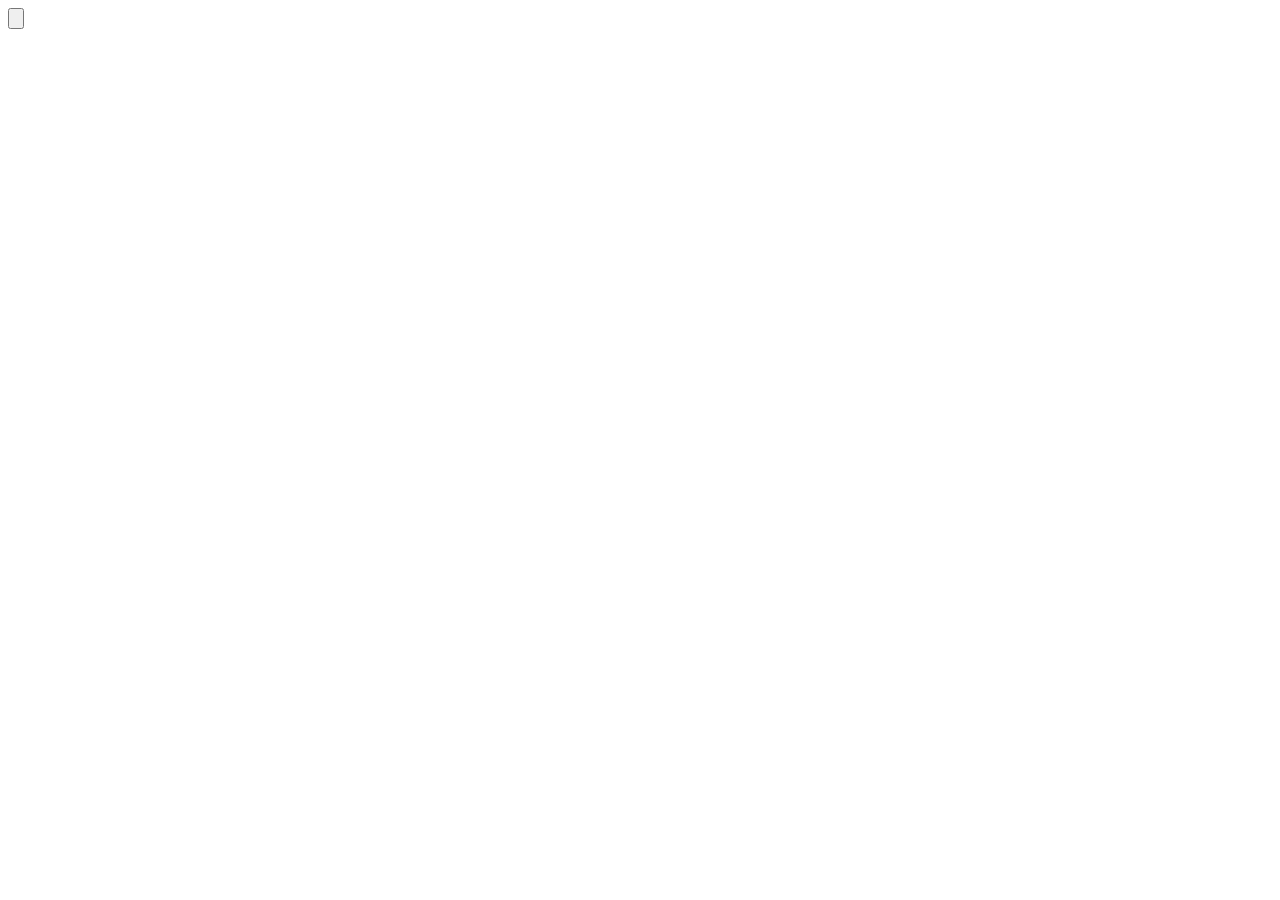
==== frontend/index.html @ 21dde814 "Update" ====
<!doctype html>
<html lang="en">
<head>
  <meta charset="utf-8">
  <meta name="viewport" content="width=device-width, initial-scale=1">
  <title>Programme Manager · IEML</title>
  <meta name="robots" content="noindex">
  <meta name="theme-color" content="#f6f4ee">
  <script>try{var t=localStorage.getItem("pm-theme")||(matchMedia("(prefers-color-scheme: dark)").matches?"dark":"light");document.documentElement.dataset.theme=t}catch(e){}</script>
  <link rel="icon" type="image/png" href="/assets/favicon.png">
  <link rel="apple-touch-icon" href="/assets/favicon.png">
  <link rel="preconnect" href="https://fonts.googleapis.com">
  <link rel="preconnect" href="https://fonts.gstatic.com" crossorigin>
  <link href="https://fonts.googleapis.com/css2?family=Bricolage+Grotesque:opsz,wght@12..96,500;12..96,600;12..96,700&family=Instrument+Sans:wght@400;500;600&display=swap" rel="stylesheet">
  <link rel="stylesheet" href="/css/app.css">
  <link rel="stylesheet" href="/css/theme.css">
</head>
<body>
  <div id="app"></div>
  <div id="layer"></div>
  <div id="toasts" aria-live="polite"></div>
  <button class="theme-btn theme-float" data-act="toggleTheme" aria-label="Switch between light and dark theme" title="Switch theme"><svg class="moon" viewBox="0 0 24 24" aria-hidden="true"><path d="M20 14.5A8 8 0 0 1 9.5 4 8 8 0 1 0 20 14.5Z"/></svg><svg class="sun" viewBox="0 0 24 24" aria-hidden="true"><circle cx="12" cy="12" r="4"/><path d="M12 2v2M12 20v2M4.9 4.9l1.4 1.4M17.7 17.7l1.4 1.4M2 12h2M20 12h2M4.9 19.1l1.4-1.4M17.7 6.3l1.4-1.4"/></svg></button>
  <script type="module" src="/js/theme.js"></script>
  <script type="module" src="/js/main.js"></script>
</body>
</html>
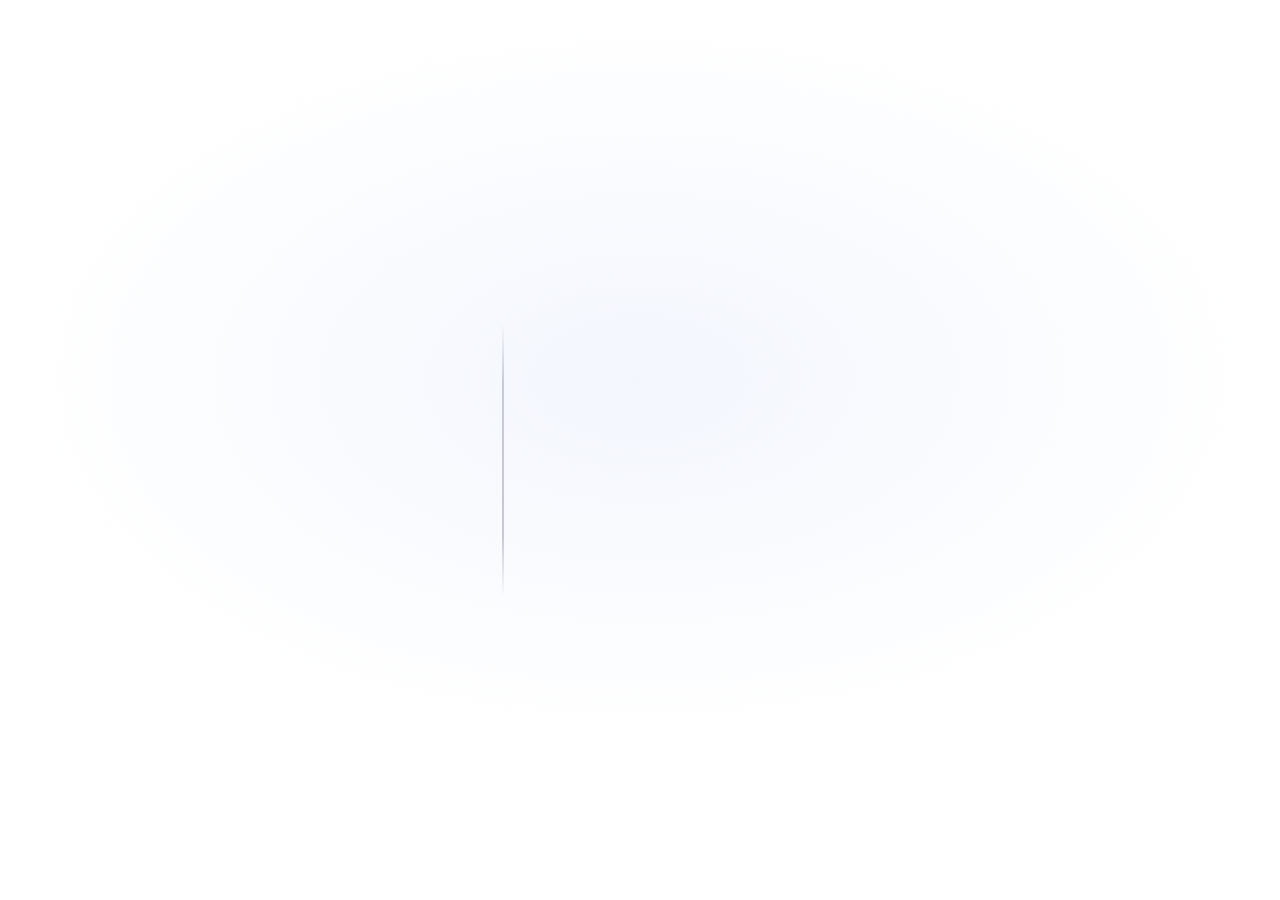
==== commit 73b71c10: "EventCore splash, logo, performance and fixes" ====
--- a/frontend/index.html
+++ b/frontend/index.html
@@ -3,7 +3,7 @@
 <head>
   <meta charset="utf-8">
   <meta name="viewport" content="width=device-width, initial-scale=1">
-  <title>Programme Manager · IEML</title>
+  <title>IEML EventCore</title>
   <meta name="robots" content="noindex">
   <meta name="theme-color" content="#f6f4ee">
   <script>try{var t=localStorage.getItem("pm-theme")||(matchMedia("(prefers-color-scheme: dark)").matches?"dark":"light");document.documentElement.dataset.theme=t}catch(e){}</script>
@@ -14,8 +14,87 @@
   <link href="https://fonts.googleapis.com/css2?family=Bricolage+Grotesque:opsz,wght@12..96,500;12..96,600;12..96,700&family=Instrument+Sans:wght@400;500;600&display=swap" rel="stylesheet">
   <link rel="stylesheet" href="/css/app.css">
   <link rel="stylesheet" href="/css/theme.css">
+
+  <style id="splash-css">
+  html.splash-on,html.splash-on body{overflow:hidden}
+  #splash{position:fixed;inset:0;z-index:9999;display:grid;place-items:center;background:#fff;
+    background-image:radial-gradient(900px 520px at 50% 42%,#f3f6fd,#fff 70%);
+    transition:opacity .55s ease,transform .55s ease;cursor:pointer;-webkit-tap-highlight-color:transparent}
+  #splash.out{opacity:0;transform:scale(1.035);pointer-events:none}
+  #splash .sp-stage{position:relative;width:min(88vw,880px);aspect-ratio:1015/540}
+  #splash img{position:absolute;display:block;height:auto;user-select:none;-webkit-user-drag:none;opacity:0}
+  #splash .sp-ieml{left:0.0%;top:15.556%;width:31.33%}
+  #splash .sp-mark{left:50.837%;top:0.0%;width:32.611%;--s:-14deg;
+    -webkit-mask-image:conic-gradient(from -90deg at 50% 50%,#000 0,#000 var(--s),transparent calc(var(--s) + 14deg));
+    mask-image:conic-gradient(from -90deg at 50% 50%,#000 0,#000 var(--s),transparent calc(var(--s) + 14deg))}
+  #splash .sp-word{left:37.537%;top:60.0%;width:62.463%;clip-path:inset(0 100% 0 0)}
+  #splash .sp-tag{left:37.635%;top:93.704%;width:59.113%}
+  #splash .sp-line{position:absolute;left:34.384%;top:22.778%;height:58.519%;width:2px;margin-left:-1px;
+    background:linear-gradient(#fff0,#c5cad6 22%,#c5cad6 78%,#fff0);transform:scaleY(0);opacity:0}
+  #splash.go .sp-ieml{animation:spSlide .7s cubic-bezier(.2,.8,.2,1) .05s both}
+  #splash.go .sp-line{animation:spLine .6s ease .35s both}
+  #splash.go .sp-mark{animation:spBuild 1.1s cubic-bezier(.2,.8,.2,1) .45s both}
+  #splash.go .sp-word{animation:spWipe .75s cubic-bezier(.65,0,.2,1) 1.2s both}
+  #splash.go .sp-tag{animation:spRise .6s ease 1.85s both}
+  #splash.go .sp-stage{animation:spSettle .55s ease 2.3s both}
+  @keyframes spSlide{from{opacity:0;transform:translateX(-22px)}to{opacity:1;transform:none}}
+  @keyframes spLine{from{opacity:0;transform:scaleY(0)}to{opacity:1;transform:scaleY(1)}}
+  @keyframes spBuild{0%{opacity:0;transform:scale(.8) rotate(-10deg)}12%{opacity:1}100%{opacity:1;transform:none}}
+  @keyframes spWipe{from{opacity:1;clip-path:inset(0 100% 0 0)}to{opacity:1;clip-path:inset(0 0 0 0)}}
+  @keyframes spRise{from{opacity:0;transform:translateY(8px)}to{opacity:1;transform:none}}
+  @keyframes spSettle{0%,100%{transform:none}45%{transform:scale(1.025)}}
+  @media (prefers-reduced-motion:reduce){
+    #splash.go .sp-ieml,#splash.go .sp-mark,#splash.go .sp-word,#splash.go .sp-tag,#splash.go .sp-line{animation:spFade .4s ease both}
+    #splash .sp-word{clip-path:none}#splash .sp-mark{-webkit-mask-image:none;mask-image:none}#splash.go .sp-stage{animation:none}
+    #splash.out{transform:none}}
+  @keyframes spFade{from{opacity:0}to{opacity:1}}
+  </style>
 </head>
 <body>
+  <div id="splash" role="img" aria-label="IEML EventCore. Every event, organised.">
+    <div class="sp-stage">
+      <img class="sp-ieml" src="/assets/ec-ieml.png" alt="" draggable="false">
+      <span class="sp-line"></span>
+      <img class="sp-mark" src="/assets/ec-mark.png" alt="" draggable="false">
+      <img class="sp-word" src="/assets/ec-wordmark.png" alt="" draggable="false">
+      <img class="sp-tag" src="/assets/ec-tagline.png" alt="" draggable="false">
+    </div>
+  </div>
+  <script>
+  (function () {
+    var el = document.getElementById('splash'); if (!el) return;
+    var hash = location.hash || '';
+    var seen = false; try { seen = sessionStorage.getItem('pm-splash') === '1'; } catch (e) {}
+    var force = /[?&]splash=1/.test(location.search);
+    // Not shown on public links (speaker form / shared agenda), and only once per browser session.
+    if (/^#\/(shared|speaker-form)/.test(hash) || (seen && !force)) { el.remove(); return; }
+    try { sessionStorage.setItem('pm-splash', '1'); } catch (e) {}
+    var root = document.documentElement; root.classList.add('splash-on');
+    var reduce = window.matchMedia && matchMedia('(prefers-reduced-motion: reduce)').matches;
+    var mark = el.querySelector('.sp-mark'), done = false, started = false;
+    var SWEEP_FROM = 450, SWEEP_TO = 1350, TOTAL = reduce ? 1100 : 2900;
+    function finish() {
+      if (done) return; done = true; el.classList.add('out');
+      setTimeout(function () { el.remove(); root.classList.remove('splash-on'); }, 600);
+    }
+    function start() {
+      if (started) return; started = true; var t0 = performance.now(); el.classList.add('go');
+      if (!reduce) (function tick(now) {            // the mark is "drawn" clockwise
+        var p = Math.min(1, Math.max(0, (now - t0 - SWEEP_FROM) / (SWEEP_TO - SWEEP_FROM)));
+        mark.style.setProperty('--s', (-14 + (1 - Math.pow(1 - p, 3)) * 374) + 'deg');
+        if (p < 1) requestAnimationFrame(tick);
+        else { mark.style.webkitMaskImage = 'none'; mark.style.maskImage = 'none'; }
+      })(t0);
+      setTimeout(finish, TOTAL);
+    }
+    // wait for the images so the animation never starts on half-loaded pieces
+    var imgs = [].slice.call(el.querySelectorAll('img')), left = imgs.length;
+    function one() { if (--left <= 0) start(); }
+    imgs.forEach(function (im) { if (im.complete) one(); else { im.addEventListener('load', one); im.addEventListener('error', one); } });
+    setTimeout(start, 1500);
+    el.addEventListener('click', finish); document.addEventListener('keydown', finish, { once: true });
+  })();
+  </script>
   <div id="app"></div>
   <div id="layer"></div>
   <div id="toasts" aria-live="polite"></div>
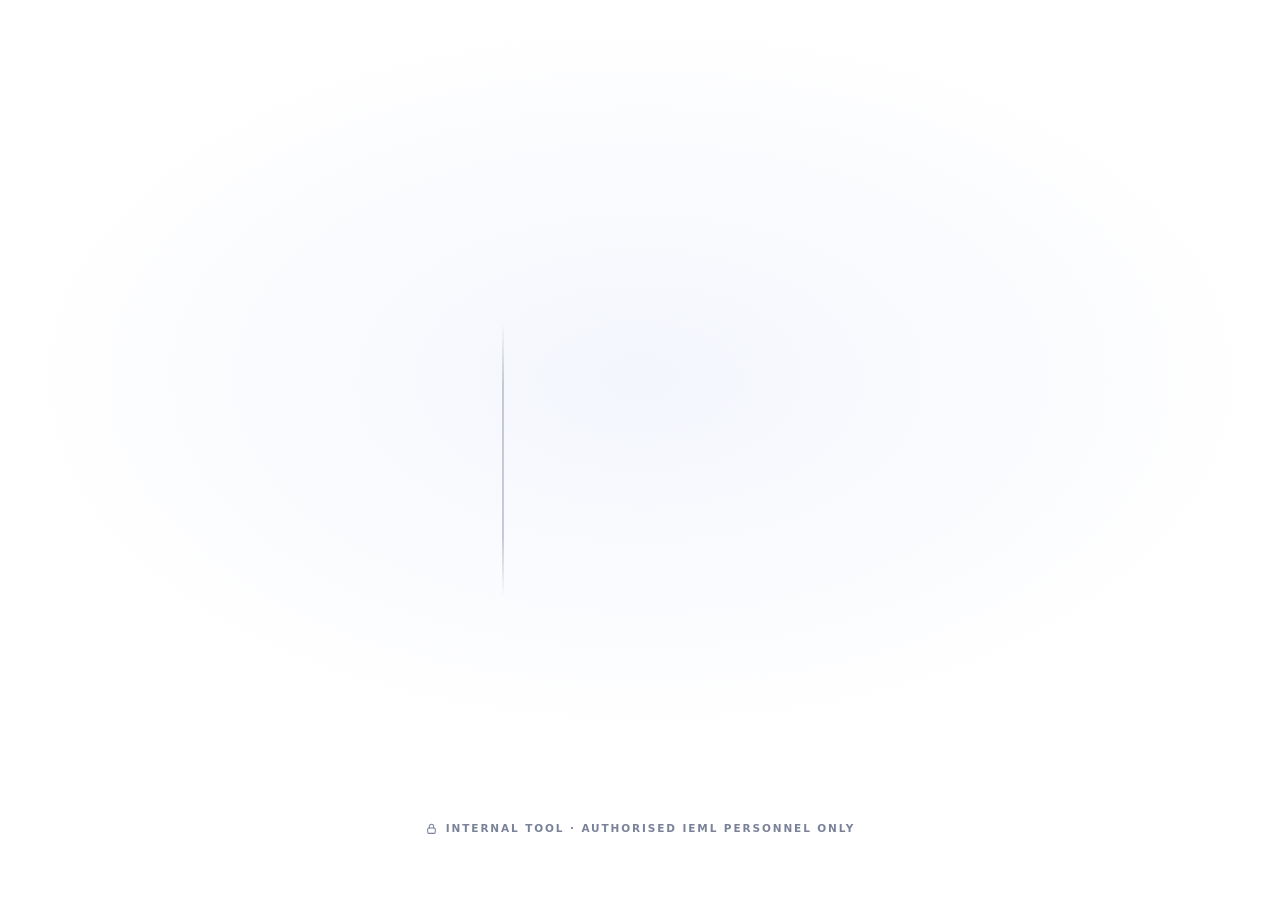
==== commit fef3094f: "theme.css: browser compatibility fixes" ====
--- a/frontend/index.html
+++ b/frontend/index.html
@@ -2,6 +2,7 @@
 <html lang="en">
 <head>
   <meta charset="utf-8">
+  <meta name="backend-url" content="https://ieml-programme-manager.onrender.com">
   <meta name="viewport" content="width=device-width, initial-scale=1">
   <title>IEML EventCore</title>
   <meta name="robots" content="noindex">
@@ -35,6 +36,10 @@
   #splash.go .sp-line{animation:spLine .6s ease .35s both}
   #splash.go .sp-mark{animation:spBuild 1.1s cubic-bezier(.2,.8,.2,1) .45s both}
   #splash.go .sp-word{animation:spWipe .75s cubic-bezier(.65,0,.2,1) 1.2s both}
+  #splash .sp-note{position:absolute;left:0;right:0;bottom:max(22px,6vh);display:flex;gap:8px;align-items:center;justify-content:center;opacity:0;
+    font:600 10.5px/1.3 system-ui,-apple-system,"Segoe UI",sans-serif;letter-spacing:.18em;text-transform:uppercase;color:#7a829a;padding:0 16px;text-align:center}
+  #splash .sp-note svg{width:13px;height:13px;flex:none;fill:none;stroke:currentColor;stroke-width:1.9;stroke-linecap:round;stroke-linejoin:round}
+  #splash.go .sp-note{animation:spRise .6s ease 2.05s both}
   #splash.go .sp-tag{animation:spRise .6s ease 1.85s both}
   #splash.go .sp-stage{animation:spSettle .55s ease 2.3s both}
   @keyframes spSlide{from{opacity:0;transform:translateX(-22px)}to{opacity:1;transform:none}}
@@ -44,7 +49,7 @@
   @keyframes spRise{from{opacity:0;transform:translateY(8px)}to{opacity:1;transform:none}}
   @keyframes spSettle{0%,100%{transform:none}45%{transform:scale(1.025)}}
   @media (prefers-reduced-motion:reduce){
-    #splash.go .sp-ieml,#splash.go .sp-mark,#splash.go .sp-word,#splash.go .sp-tag,#splash.go .sp-line{animation:spFade .4s ease both}
+    #splash.go .sp-ieml,#splash.go .sp-mark,#splash.go .sp-word,#splash.go .sp-tag,#splash.go .sp-line,#splash.go .sp-note{animation:spFade .4s ease both}
     #splash .sp-word{clip-path:none}#splash .sp-mark{-webkit-mask-image:none;mask-image:none}#splash.go .sp-stage{animation:none}
     #splash.out{transform:none}}
   @keyframes spFade{from{opacity:0}to{opacity:1}}
@@ -59,6 +64,7 @@
       <img class="sp-word" src="/assets/ec-wordmark.png" alt="" draggable="false">
       <img class="sp-tag" src="/assets/ec-tagline.png" alt="" draggable="false">
     </div>
+    <p class="sp-note"><svg viewBox="0 0 24 24" aria-hidden="true"><rect x="5" y="11" width="14" height="10" rx="2"/><path d="M8 11V8a4 4 0 0 1 8 0v3"/></svg>Internal tool &middot; Authorised IEML personnel only</p>
   </div>
   <script>
   (function () {
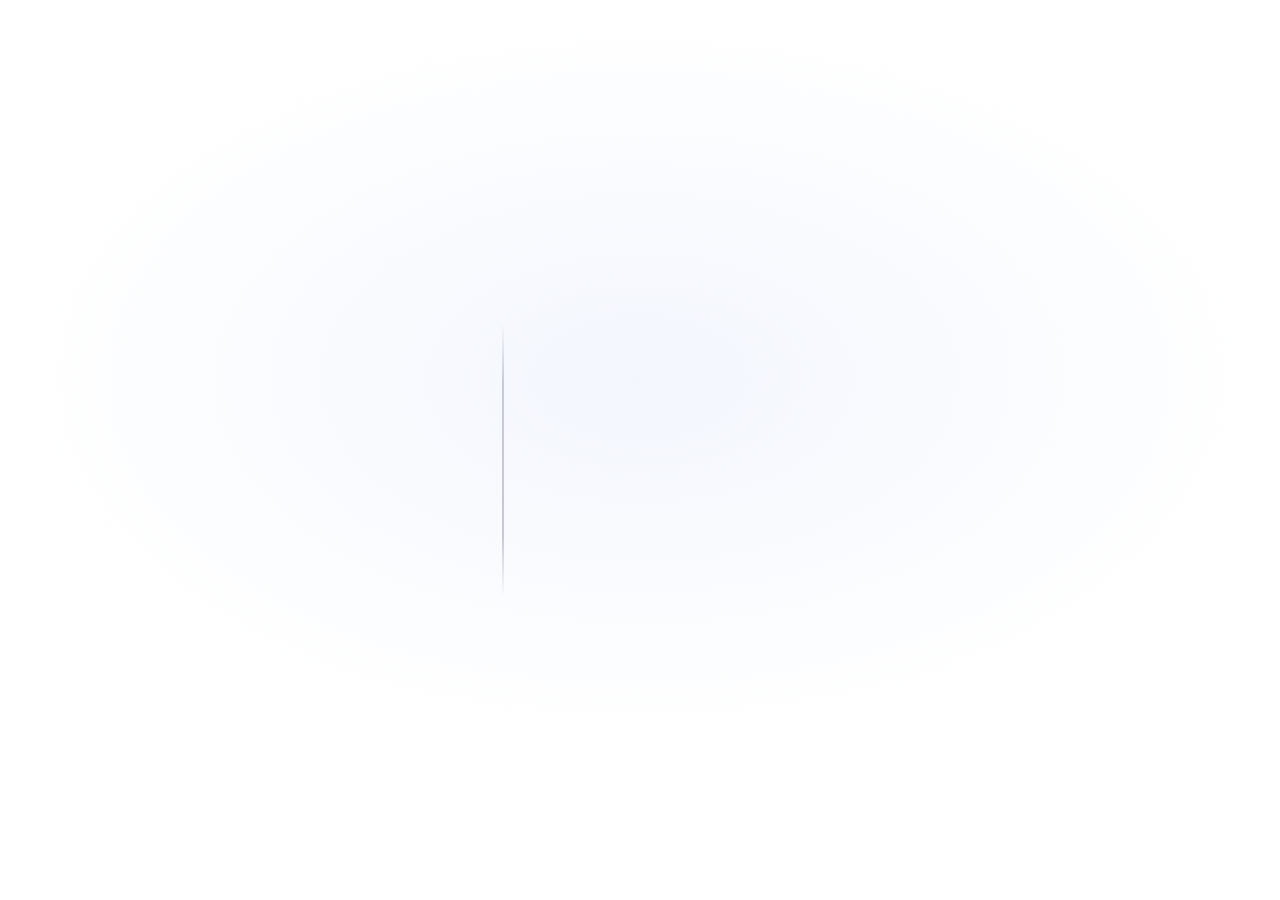
==== commit c5ad0523: ">>" ====
--- a/frontend/index.html
+++ b/frontend/index.html
@@ -36,10 +36,6 @@
   #splash.go .sp-line{animation:spLine .6s ease .35s both}
   #splash.go .sp-mark{animation:spBuild 1.1s cubic-bezier(.2,.8,.2,1) .45s both}
   #splash.go .sp-word{animation:spWipe .75s cubic-bezier(.65,0,.2,1) 1.2s both}
-  #splash .sp-note{position:absolute;left:0;right:0;bottom:max(22px,6vh);display:flex;gap:8px;align-items:center;justify-content:center;opacity:0;
-    font:600 10.5px/1.3 system-ui,-apple-system,"Segoe UI",sans-serif;letter-spacing:.18em;text-transform:uppercase;color:#7a829a;padding:0 16px;text-align:center}
-  #splash .sp-note svg{width:13px;height:13px;flex:none;fill:none;stroke:currentColor;stroke-width:1.9;stroke-linecap:round;stroke-linejoin:round}
-  #splash.go .sp-note{animation:spRise .6s ease 2.05s both}
   #splash.go .sp-tag{animation:spRise .6s ease 1.85s both}
   #splash.go .sp-stage{animation:spSettle .55s ease 2.3s both}
   @keyframes spSlide{from{opacity:0;transform:translateX(-22px)}to{opacity:1;transform:none}}
@@ -49,7 +45,7 @@
   @keyframes spRise{from{opacity:0;transform:translateY(8px)}to{opacity:1;transform:none}}
   @keyframes spSettle{0%,100%{transform:none}45%{transform:scale(1.025)}}
   @media (prefers-reduced-motion:reduce){
-    #splash.go .sp-ieml,#splash.go .sp-mark,#splash.go .sp-word,#splash.go .sp-tag,#splash.go .sp-line,#splash.go .sp-note{animation:spFade .4s ease both}
+    #splash.go .sp-ieml,#splash.go .sp-mark,#splash.go .sp-word,#splash.go .sp-tag,#splash.go .sp-line{animation:spFade .4s ease both}
     #splash .sp-word{clip-path:none}#splash .sp-mark{-webkit-mask-image:none;mask-image:none}#splash.go .sp-stage{animation:none}
     #splash.out{transform:none}}
   @keyframes spFade{from{opacity:0}to{opacity:1}}
@@ -64,7 +60,6 @@
       <img class="sp-word" src="/assets/ec-wordmark.png" alt="" draggable="false">
       <img class="sp-tag" src="/assets/ec-tagline.png" alt="" draggable="false">
     </div>
-    <p class="sp-note"><svg viewBox="0 0 24 24" aria-hidden="true"><rect x="5" y="11" width="14" height="10" rx="2"/><path d="M8 11V8a4 4 0 0 1 8 0v3"/></svg>Internal tool &middot; Authorised IEML personnel only</p>
   </div>
   <script>
   (function () {
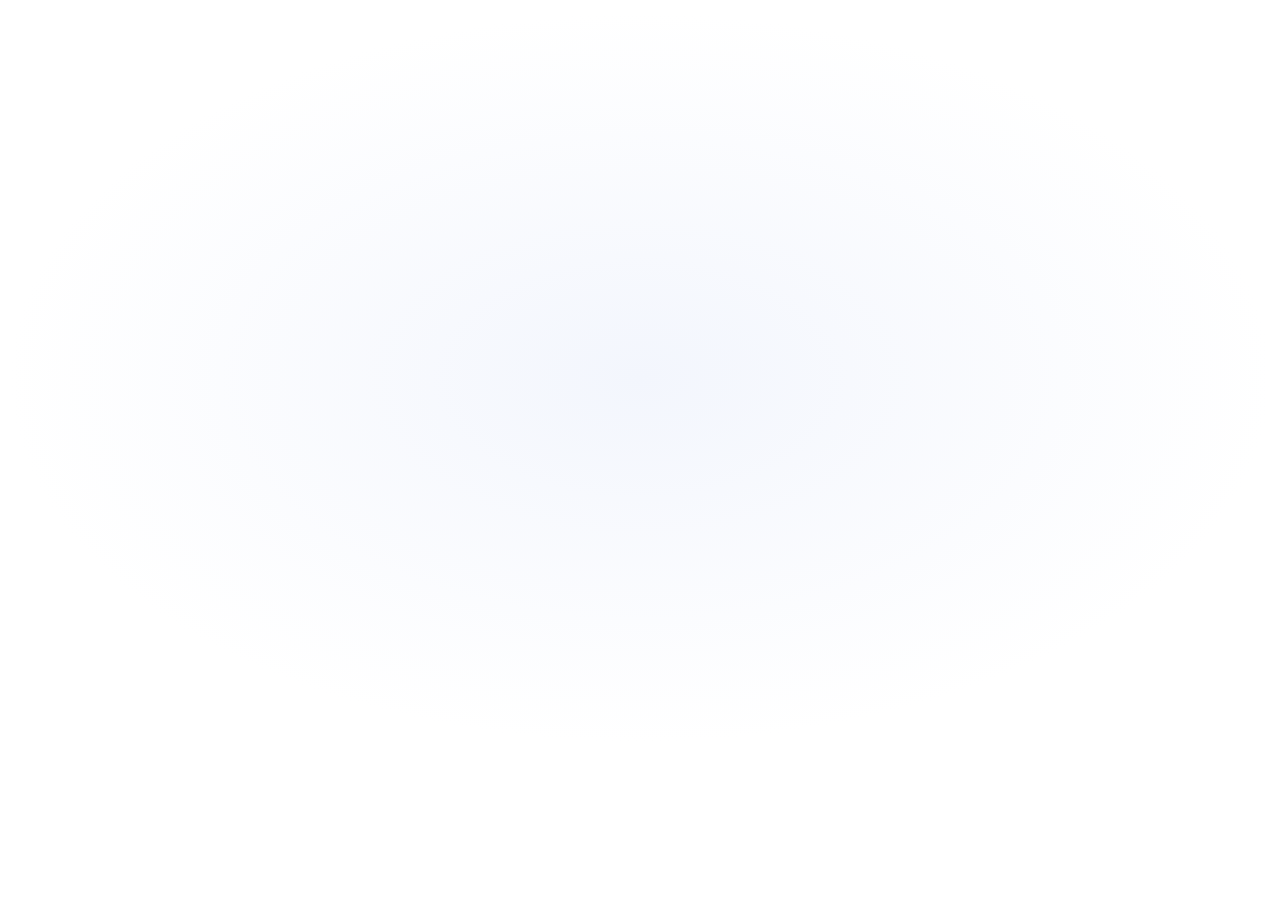
==== commit a787bfb3: "Adding logo" ====
--- a/frontend/index.html
+++ b/frontend/index.html
@@ -22,21 +22,18 @@
     background-image:radial-gradient(900px 520px at 50% 42%,#f3f6fd,#fff 70%);
     transition:opacity .55s ease,transform .55s ease;cursor:pointer;-webkit-tap-highlight-color:transparent}
   #splash.out{opacity:0;transform:scale(1.035);pointer-events:none}
-  #splash .sp-stage{position:relative;width:min(88vw,880px);aspect-ratio:1015/540}
+  #splash .sp-stage{position:relative;width:min(84vw,520px);aspect-ratio:520/540}
   #splash img{position:absolute;display:block;height:auto;user-select:none;-webkit-user-drag:none;opacity:0}
-  #splash .sp-ieml{left:0.0%;top:15.556%;width:31.33%}
-  #splash .sp-mark{left:50.837%;top:0.0%;width:32.611%;--s:-14deg;
+  #splash .sp-ieml{left:15%;top:0.5%;width:30%}
+  #splash .sp-mark{left:49%;top:6.1%;width:24%;--s:-14deg;
     -webkit-mask-image:conic-gradient(from -90deg at 50% 50%,#000 0,#000 var(--s),transparent calc(var(--s) + 14deg));
     mask-image:conic-gradient(from -90deg at 50% 50%,#000 0,#000 var(--s),transparent calc(var(--s) + 14deg))}
-  #splash .sp-word{left:37.537%;top:60.0%;width:62.463%;clip-path:inset(0 100% 0 0)}
-  #splash .sp-tag{left:37.635%;top:93.704%;width:59.113%}
-  #splash .sp-line{position:absolute;left:34.384%;top:22.778%;height:58.519%;width:2px;margin-left:-1px;
-    background:linear-gradient(#fff0,#c5cad6 22%,#c5cad6 78%,#fff0);transform:scaleY(0);opacity:0}
+  #splash .sp-word{left:0;top:42%;width:100%;clip-path:inset(0 100% 0 0)}
+  #splash .sp-tag{left:6%;top:73%;width:88%}
   #splash.go .sp-ieml{animation:spSlide .7s cubic-bezier(.2,.8,.2,1) .05s both}
-  #splash.go .sp-line{animation:spLine .6s ease .35s both}
-  #splash.go .sp-mark{animation:spBuild 1.1s cubic-bezier(.2,.8,.2,1) .45s both}
-  #splash.go .sp-word{animation:spWipe .75s cubic-bezier(.65,0,.2,1) 1.2s both}
-  #splash.go .sp-tag{animation:spRise .6s ease 1.85s both}
+  #splash.go .sp-mark{animation:spBuild 1.1s cubic-bezier(.2,.8,.2,1) .35s both}
+  #splash.go .sp-word{animation:spWipe .75s cubic-bezier(.65,0,.2,1) 1.0s both}
+  #splash.go .sp-tag{animation:spRise .6s ease 1.7s both}
   #splash.go .sp-stage{animation:spSettle .55s ease 2.3s both}
   @keyframes spSlide{from{opacity:0;transform:translateX(-22px)}to{opacity:1;transform:none}}
   @keyframes spLine{from{opacity:0;transform:scaleY(0)}to{opacity:1;transform:scaleY(1)}}
@@ -45,7 +42,7 @@
   @keyframes spRise{from{opacity:0;transform:translateY(8px)}to{opacity:1;transform:none}}
   @keyframes spSettle{0%,100%{transform:none}45%{transform:scale(1.025)}}
   @media (prefers-reduced-motion:reduce){
-    #splash.go .sp-ieml,#splash.go .sp-mark,#splash.go .sp-word,#splash.go .sp-tag,#splash.go .sp-line{animation:spFade .4s ease both}
+    #splash.go .sp-ieml,#splash.go .sp-mark,#splash.go .sp-word,#splash.go .sp-tag{animation:spFade .4s ease both}
     #splash .sp-word{clip-path:none}#splash .sp-mark{-webkit-mask-image:none;mask-image:none}#splash.go .sp-stage{animation:none}
     #splash.out{transform:none}}
   @keyframes spFade{from{opacity:0}to{opacity:1}}
@@ -54,8 +51,7 @@
 <body>
   <div id="splash" role="img" aria-label="IEML EventCore. Every event, organised.">
     <div class="sp-stage">
-      <img class="sp-ieml" src="/assets/ec-ieml.png" alt="" draggable="false">
-      <span class="sp-line"></span>
+      <img class="sp-ieml" src="/assets/ieml-logo.png" alt="" draggable="false">
       <img class="sp-mark" src="/assets/ec-mark.png" alt="" draggable="false">
       <img class="sp-word" src="/assets/ec-wordmark.png" alt="" draggable="false">
       <img class="sp-tag" src="/assets/ec-tagline.png" alt="" draggable="false">
@@ -73,7 +69,7 @@
     var root = document.documentElement; root.classList.add('splash-on');
     var reduce = window.matchMedia && matchMedia('(prefers-reduced-motion: reduce)').matches;
     var mark = el.querySelector('.sp-mark'), done = false, started = false;
-    var SWEEP_FROM = 450, SWEEP_TO = 1350, TOTAL = reduce ? 1100 : 2900;
+    var SWEEP_FROM = 350, SWEEP_TO = 1250, TOTAL = reduce ? 1100 : 2900;
     function finish() {
       if (done) return; done = true; el.classList.add('out');
       setTimeout(function () { el.remove(); root.classList.remove('splash-on'); }, 600);
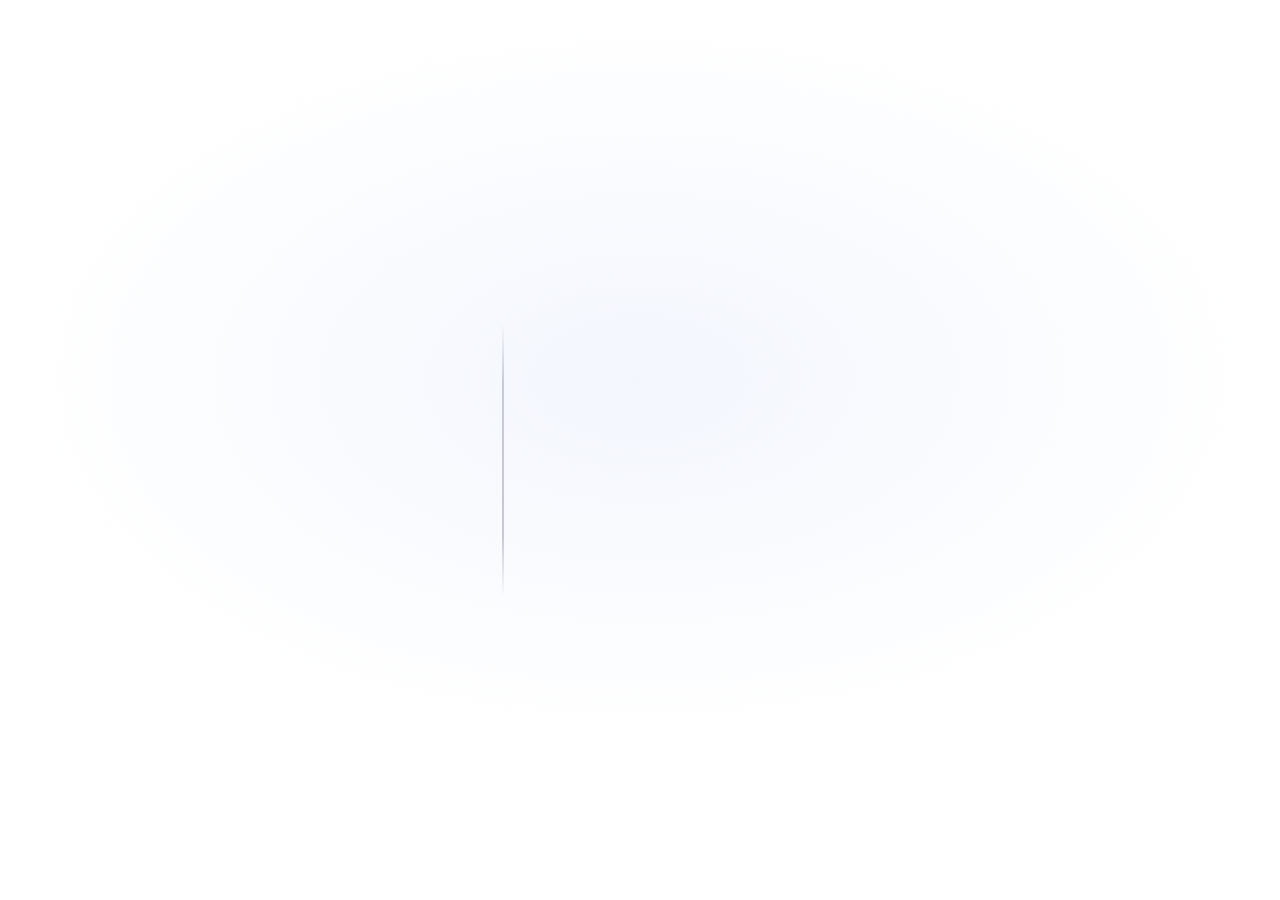
==== commit e3bd342c: "Overlap resolve" ====
--- a/frontend/index.html
+++ b/frontend/index.html
@@ -22,18 +22,21 @@
     background-image:radial-gradient(900px 520px at 50% 42%,#f3f6fd,#fff 70%);
     transition:opacity .55s ease,transform .55s ease;cursor:pointer;-webkit-tap-highlight-color:transparent}
   #splash.out{opacity:0;transform:scale(1.035);pointer-events:none}
-  #splash .sp-stage{position:relative;width:min(84vw,520px);aspect-ratio:520/540}
+  #splash .sp-stage{position:relative;width:min(88vw,880px);aspect-ratio:1015/540}
   #splash img{position:absolute;display:block;height:auto;user-select:none;-webkit-user-drag:none;opacity:0}
-  #splash .sp-ieml{left:15%;top:0.5%;width:30%}
-  #splash .sp-mark{left:49%;top:6.1%;width:24%;--s:-14deg;
+  #splash .sp-ieml{left:0.0%;top:15.556%;width:31.33%}
+  #splash .sp-mark{left:50.837%;top:0.0%;width:32.611%;--s:-14deg;
     -webkit-mask-image:conic-gradient(from -90deg at 50% 50%,#000 0,#000 var(--s),transparent calc(var(--s) + 14deg));
     mask-image:conic-gradient(from -90deg at 50% 50%,#000 0,#000 var(--s),transparent calc(var(--s) + 14deg))}
-  #splash .sp-word{left:0;top:42%;width:100%;clip-path:inset(0 100% 0 0)}
-  #splash .sp-tag{left:6%;top:73%;width:88%}
+  #splash .sp-word{left:37.537%;top:60.0%;width:62.463%;clip-path:inset(0 100% 0 0)}
+  #splash .sp-tag{left:37.635%;top:93.704%;width:59.113%}
+  #splash .sp-line{position:absolute;left:34.384%;top:22.778%;height:58.519%;width:2px;margin-left:-1px;
+    background:linear-gradient(#fff0,#c5cad6 22%,#c5cad6 78%,#fff0);transform:scaleY(0);opacity:0}
   #splash.go .sp-ieml{animation:spSlide .7s cubic-bezier(.2,.8,.2,1) .05s both}
-  #splash.go .sp-mark{animation:spBuild 1.1s cubic-bezier(.2,.8,.2,1) .35s both}
-  #splash.go .sp-word{animation:spWipe .75s cubic-bezier(.65,0,.2,1) 1.0s both}
-  #splash.go .sp-tag{animation:spRise .6s ease 1.7s both}
+  #splash.go .sp-line{animation:spLine .6s ease .35s both}
+  #splash.go .sp-mark{animation:spBuild 1.1s cubic-bezier(.2,.8,.2,1) .45s both}
+  #splash.go .sp-word{animation:spWipe .75s cubic-bezier(.65,0,.2,1) 1.2s both}
+  #splash.go .sp-tag{animation:spRise .6s ease 1.85s both}
   #splash.go .sp-stage{animation:spSettle .55s ease 2.3s both}
   @keyframes spSlide{from{opacity:0;transform:translateX(-22px)}to{opacity:1;transform:none}}
   @keyframes spLine{from{opacity:0;transform:scaleY(0)}to{opacity:1;transform:scaleY(1)}}
@@ -42,7 +45,7 @@
   @keyframes spRise{from{opacity:0;transform:translateY(8px)}to{opacity:1;transform:none}}
   @keyframes spSettle{0%,100%{transform:none}45%{transform:scale(1.025)}}
   @media (prefers-reduced-motion:reduce){
-    #splash.go .sp-ieml,#splash.go .sp-mark,#splash.go .sp-word,#splash.go .sp-tag{animation:spFade .4s ease both}
+    #splash.go .sp-ieml,#splash.go .sp-mark,#splash.go .sp-word,#splash.go .sp-tag,#splash.go .sp-line{animation:spFade .4s ease both}
     #splash .sp-word{clip-path:none}#splash .sp-mark{-webkit-mask-image:none;mask-image:none}#splash.go .sp-stage{animation:none}
     #splash.out{transform:none}}
   @keyframes spFade{from{opacity:0}to{opacity:1}}
@@ -51,7 +54,8 @@
 <body>
   <div id="splash" role="img" aria-label="IEML EventCore. Every event, organised.">
     <div class="sp-stage">
-      <img class="sp-ieml" src="/assets/ieml-logo.png" alt="" draggable="false">
+      <img class="sp-ieml" src="/assets/ec-ieml.png" alt="" draggable="false">
+      <span class="sp-line"></span>
       <img class="sp-mark" src="/assets/ec-mark.png" alt="" draggable="false">
       <img class="sp-word" src="/assets/ec-wordmark.png" alt="" draggable="false">
       <img class="sp-tag" src="/assets/ec-tagline.png" alt="" draggable="false">
@@ -69,7 +73,7 @@
     var root = document.documentElement; root.classList.add('splash-on');
     var reduce = window.matchMedia && matchMedia('(prefers-reduced-motion: reduce)').matches;
     var mark = el.querySelector('.sp-mark'), done = false, started = false;
-    var SWEEP_FROM = 350, SWEEP_TO = 1250, TOTAL = reduce ? 1100 : 2900;
+    var SWEEP_FROM = 450, SWEEP_TO = 1350, TOTAL = reduce ? 1100 : 2900;
     function finish() {
       if (done) return; done = true; el.classList.add('out');
       setTimeout(function () { el.remove(); root.classList.remove('splash-on'); }, 600);
